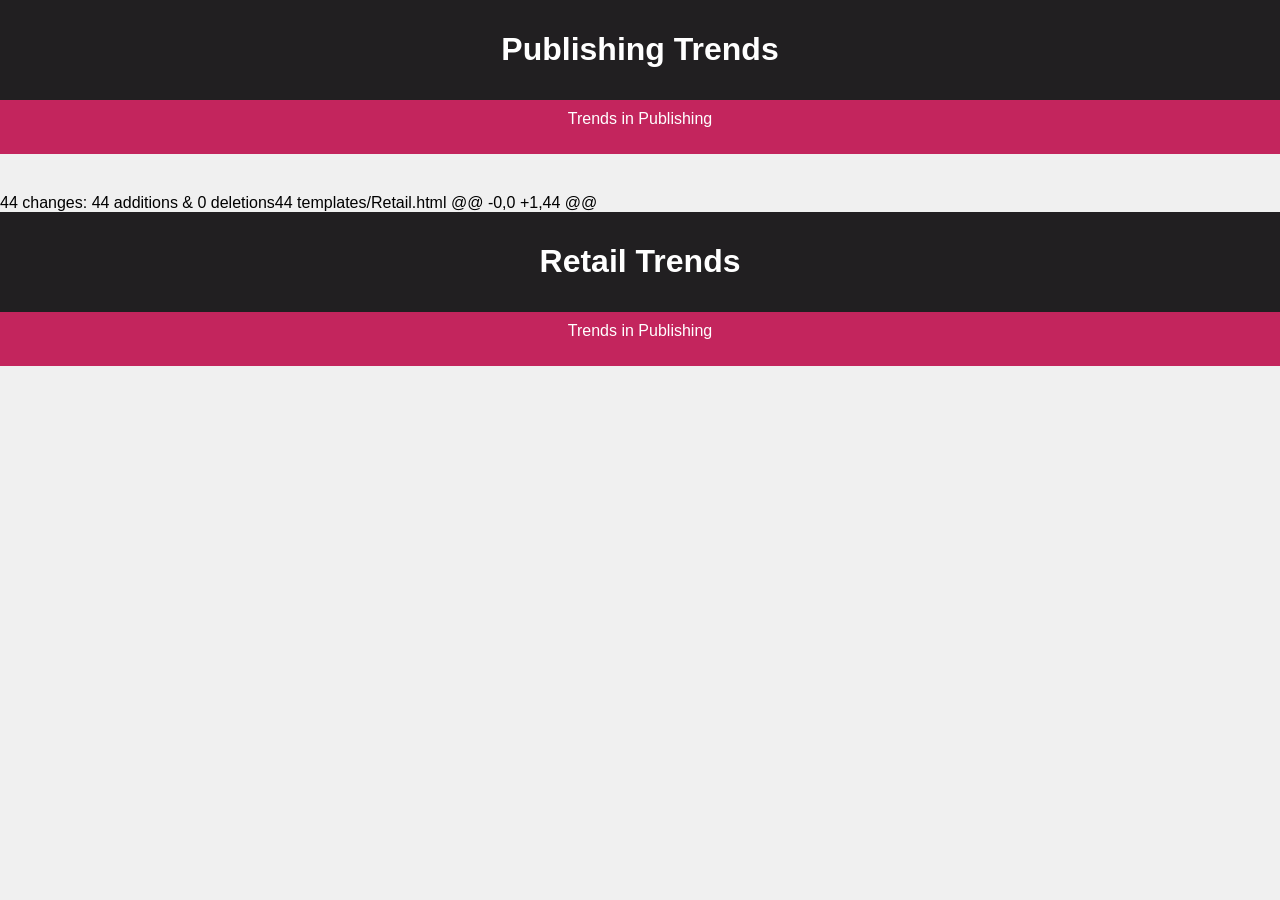
==== pubplot_index_combined.html @ cc83a532 "Published Books data_pub(1).js is just a cleaner version of data_pub.js pubplot.js is the script fo" ====
<!DOCTYPE html>
<html lang="en">
<head>
    <meta charset="UTF-8">
    <meta name="viewport" content="width=device-width, initial-scale=1.0">

    <!-- JS data file for published books -->
    <script src="data_pub(1).js"></script>

    <!-- JS data file for chart -->
    <script src="pubplot.js"></script>

    <style>
        /* Add your CSS styles here */
        body {
            font-family: Arial, sans-serif;
            background-color: #f0f0f0;
            margin: 0;
            padding: 0;
        }
        header {
            background-color: #211f21;
            color: #fff;
            padding: 10px;
            text-align: center;
        }
        nav {
            background-color: #c3255d;
            color: #fff;
            text-align: center;
            padding: 10px;
        }
        main {
            padding: 20px;
        }
    </style>
</head>
<body>
    <header>
        <h1>Publishing Trends</h1>
    </header>
    <nav>Trends in Publishing 
        <ul>

        </ul>
    </nav>
    <main>

    </main>
</body>
 44 changes: 44 additions & 0 deletions44  
templates/Retail.html
@@ -0,0 +1,44 @@
<!DOCTYPE html>
<html lang="en">
<head>
    <meta charset="UTF-8">
    <meta name="viewport" content="width=device-width, initial-scale=1.0">

    <style>
        /* Add your CSS styles here */
        body {
            font-family: Arial, sans-serif;
            background-color: #f0f0f0;
            margin: 0;
            padding: 0;
        }
        header {
            background-color: #211f21;
            color: #fff;
            padding: 10px;
            text-align: center;
        }
        nav {
            background-color: #c3255d;
            color: #fff;
            text-align: center;
            padding: 10px;
        }
        main {
            padding: 20px;
        }
    </style>
</head>
<body>
    <header>
        <h1>Retail Trends</h1>
    </header>
    <nav>Trends in Publishing 
        <ul>

        </ul>
    </nav>
    <main>

    </main>
</body>
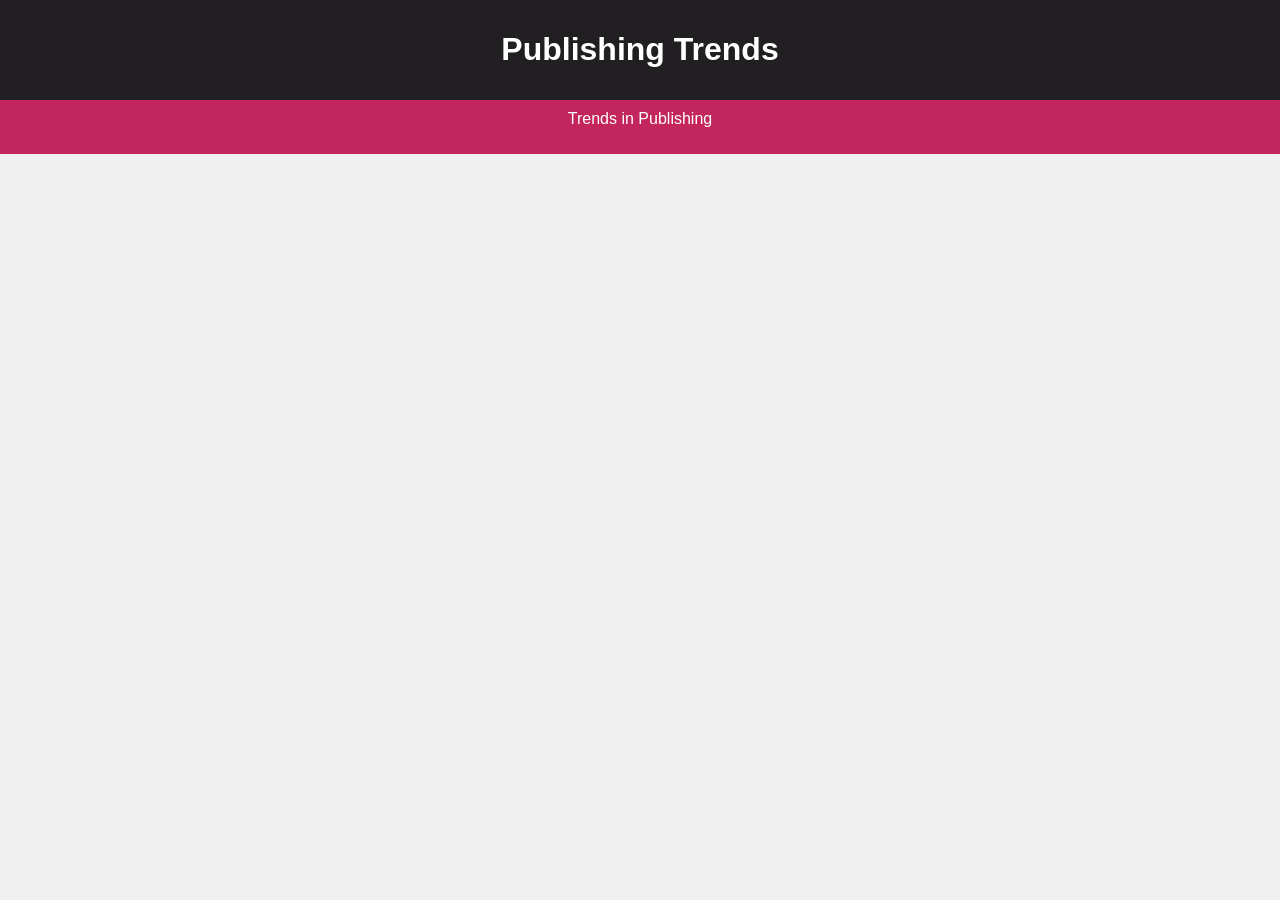
==== commit be4c39df: "Published Books Plots This one is not showing up!!" ====
--- a/pubplot_index_combined.html
+++ b/pubplot_index_combined.html
@@ -1,40 +1,40 @@
 <!DOCTYPE html>
 <html lang="en">
-<head>
-    <meta charset="UTF-8">
-    <meta name="viewport" content="width=device-width, initial-scale=1.0">
 
-    <!-- JS data file for published books -->
-    <script src="data_pub(1).js"></script>
+    <head>
+        <meta charset="UTF-8">
+        <meta name="viewport" content="width=device-width, initial-scale=1.0">
 
-    <!-- JS data file for chart -->
-    <script src="pubplot.js"></script>
+        <title>Published Books (Pre-Pandemic vs Pandemic) </title>
+        <script src="https://code.highcharts.com/highcharts.js"></script>
+        <script src="https://code.highcharts.com/modules/exporting.js"></script>
+        <script src="data_pub(1).js"></script>
 
-    <style>
-        /* Add your CSS styles here */
-        body {
-            font-family: Arial, sans-serif;
-            background-color: #f0f0f0;
-            margin: 0;
-            padding: 0;
-        }
-        header {
-            background-color: #211f21;
-            color: #fff;
-            padding: 10px;
-            text-align: center;
-        }
-        nav {
-            background-color: #c3255d;
-            color: #fff;
-            text-align: center;
-            padding: 10px;
-        }
-        main {
-            padding: 20px;
-        }
-    </style>
-</head>
+        <style>
+            /* Add your CSS styles here */
+            body {
+                font-family: Arial, sans-serif;
+                background-color: #f0f0f0;
+                margin: 0;
+                padding: 0;
+            }
+            header {
+                background-color: #211f21;
+                color: #fff;
+                padding: 10px;
+                text-align: center;
+            }
+            nav {
+                background-color: #c3255d;
+                color: #fff;
+                text-align: center;
+                padding: 10px;
+            }
+            main {
+                padding: 20px;
+            }
+        </style>
+    </head>
 <body>
     <header>
         <h1>Publishing Trends</h1>
@@ -45,53 +45,8 @@
         </ul>
     </nav>
     <main>
-
+        <div id="chart-container"></div>
+        <script src="pubplot.js"></script>
     </main>
 </body>
- 44 changes: 44 additions & 0 deletions44  
-templates/Retail.html
-@@ -0,0 +1,44 @@
-<!DOCTYPE html>
-<html lang="en">
-<head>
-    <meta charset="UTF-8">
-    <meta name="viewport" content="width=device-width, initial-scale=1.0">
-
-    <style>
-        /* Add your CSS styles here */
-        body {
-            font-family: Arial, sans-serif;
-            background-color: #f0f0f0;
-            margin: 0;
-            padding: 0;
-        }
-        header {
-            background-color: #211f21;
-            color: #fff;
-            padding: 10px;
-            text-align: center;
-        }
-        nav {
-            background-color: #c3255d;
-            color: #fff;
-            text-align: center;
-            padding: 10px;
-        }
-        main {
-            padding: 20px;
-        }
-    </style>
-</head>
-<body>
-    <header>
-        <h1>Retail Trends</h1>
-    </header>
-    <nav>Trends in Publishing 
-        <ul>
-
-        </ul>
-    </nav>
-    <main>
-
-    </main>
-</body>+</html>
